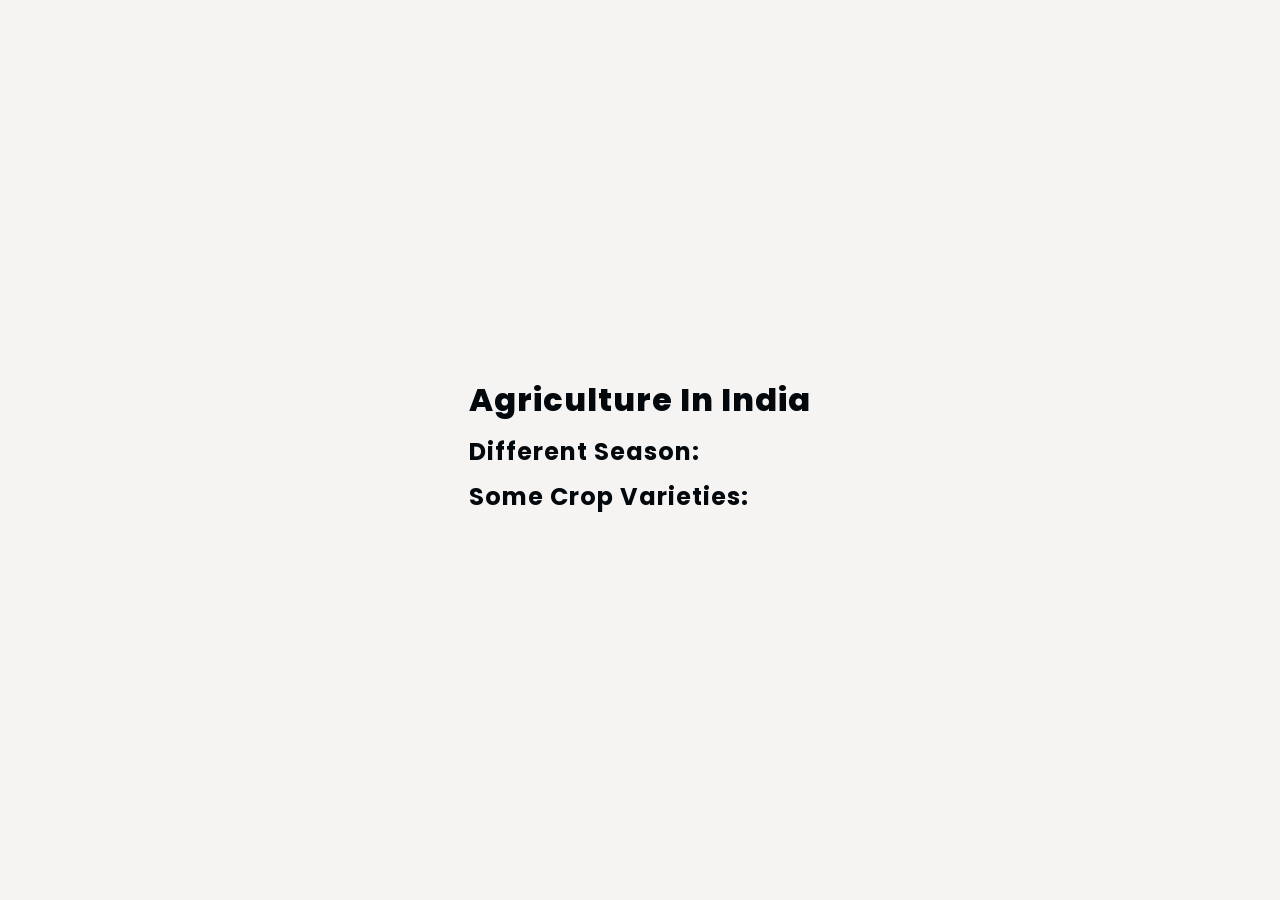
==== static/js/index.html @ ba7880eb "update" ====
<!DOCTYPE html>
<html lang="en">
<head>
    <meta charset="UTF-8">
    <meta name="viewport" content="width=device-width, initial-scale=1.0">
    <meta http-equiv="X-UA-Compatible" content="ie=edge">
    <title>Agriculture Production in India </title>
    <!-- D3 Library -->
    <script src="https://d3js.org/d3.v7.min.js"></script>

    <script src="https://cdn.plot.ly/plotly-latest.min.js"></script>
    <link rel ="stylesheet"  tpee ="text/css" href="style.css">
</head>
<body>
    <div class="list">
    <h1>Agriculture In India </h1>
    <h2>Different Season:</h2>
    <!-- <input type="text" placeholder="Type 1" id="inputId1" class="inputClass">
    <input type="text" placeholder="Type 2" id="inputId2" class="inputClass">
    <button type="button" onclick="getInputValue();">Get Value</button> -->
            

     <h2>Some Crop Varieties:</h2>
   
         <ul id="myList" >   
         </ul>
    </div>
    <div id="plot"></div>

   <!-- calling API to get data not showing the bar chart-->

    <script src="plot.js"></script>

</body>
</html>
---- static/js/style.css ----
@import url("https://fonts.googleapis.com/css2?family=Poppins:wght@200;300;400;500;600;700;800;900&display=swap");
* {
  margin: 0;
  padding: 0;
  box-sizing: border-box;
  font-family: "Poppins", sans-serif;
}
body {
  display: flex;
  justify-content: center;
  align-items: center;
  background: #f6f3f3;
  min-height: 100vh;
}
.list {
  position: relative;
}
.list h1 {
    color: #03080d;
    font-weight: 750;
    letter-spacing: 1px;
    margin-bottom: 10px;
  }
.list h2 {
  color: #03080d;
  font-weight: 700;
  letter-spacing: 1px;
  margin-bottom: 10px;
}
.list ul {
  position: relative;
}
.list ul li {
  position: relative;
  left: 5;
  color: #090226;
  list-style: none;
  margin: 4px 0;
  border-left: 2px solid #74034a;
  transition: 0.5s;
  cursor: pointer;
}
.list ul li:hover {
  left: 10px;
}
.list ul li span {
  position: relative;
  padding: 8px;
  padding-left: 12px;
  display: inline-block;
  z-index: 1;
  transition: 0.5s;
}
.list ul li:hover span {
  color: #111;
}
.list ul li:before {
  content: "";
  position: absolute;
  width: 100%;
  height: 100%;
  background: #f69b9b;
  transform: scaleX(0);
  transform-origin: left;
  transition: 0.5s;
}

.list ul li:hover:before {
  transform: scaleX(1);
}
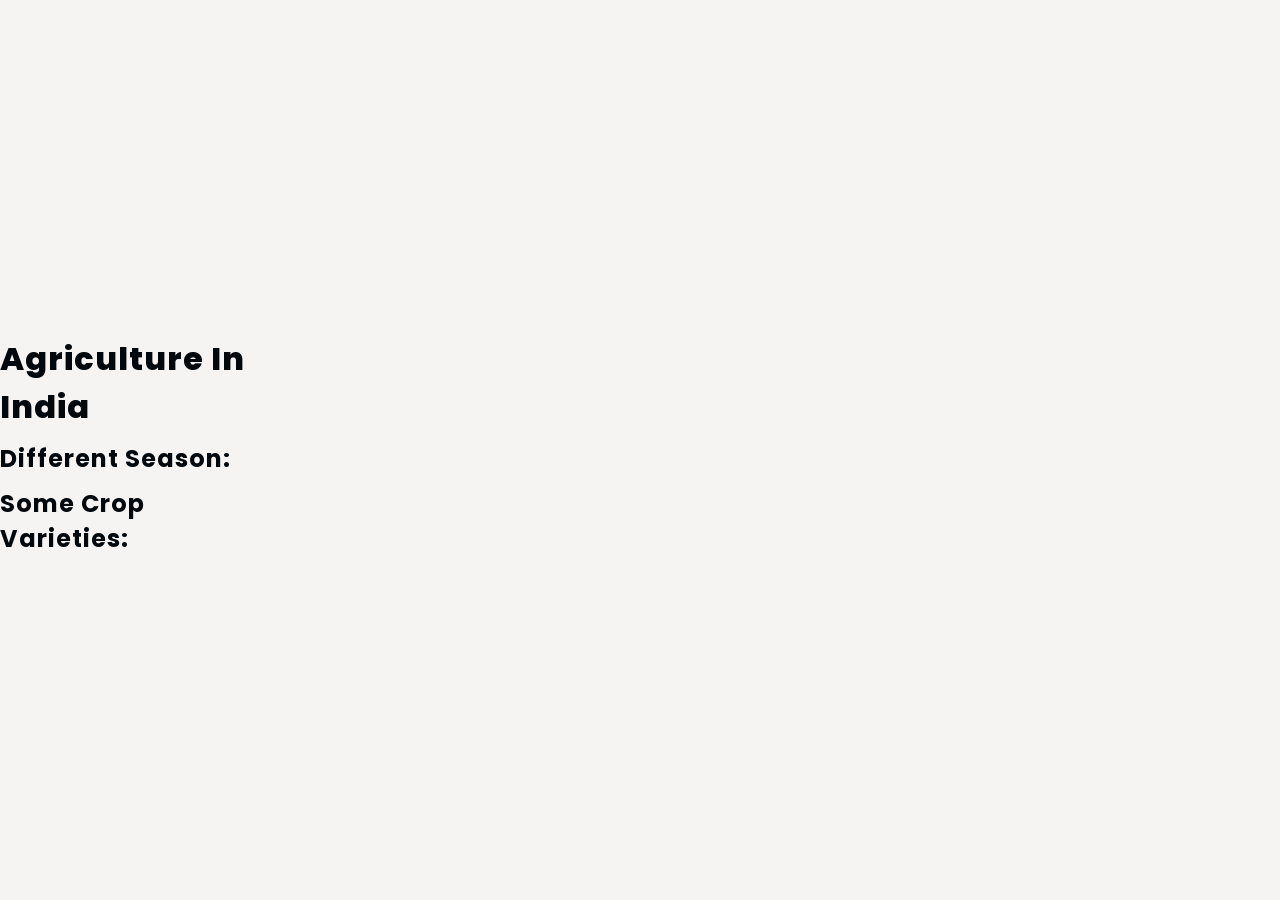
==== commit 431e8b44: "css change" ====
--- a/static/js/index.html
+++ b/static/js/index.html
@@ -13,19 +13,18 @@
 </head>
 <body>
     <div class="list">
-    <h1>Agriculture In India </h1>
-    <h2>Different Season:</h2>
-    <!-- <input type="text" placeholder="Type 1" id="inputId1" class="inputClass">
-    <input type="text" placeholder="Type 2" id="inputId2" class="inputClass">
-    <button type="button" onclick="getInputValue();">Get Value</button> -->
-            
+        <h1>Agriculture In India </h1>
 
-     <h2>Some Crop Varieties:</h2>
-   
-         <ul id="myList" >   
-         </ul>
+        <h2>Different Season:</h2>               
+
+        <h2>Some Crop Varieties:</h2>
+        
+    
+            <ul id="myList" >   
+            </ul>
+ 
     </div>
-    <div id="plot"></div>
+    <div id="plot" class="my-div"></div>
 
    <!-- calling API to get data not showing the bar chart-->
 
--- a/static/js/style.css
+++ b/static/js/style.css
@@ -69,4 +69,9 @@
   transform: scaleX(1);
 }
 
+.my-div {
+  width: 100%; /* Make the div extend to the full width of the screen */
+  background-color: #f0f0f0; /* Example background color */
+  /* Add other styles as needed */
+}
 
